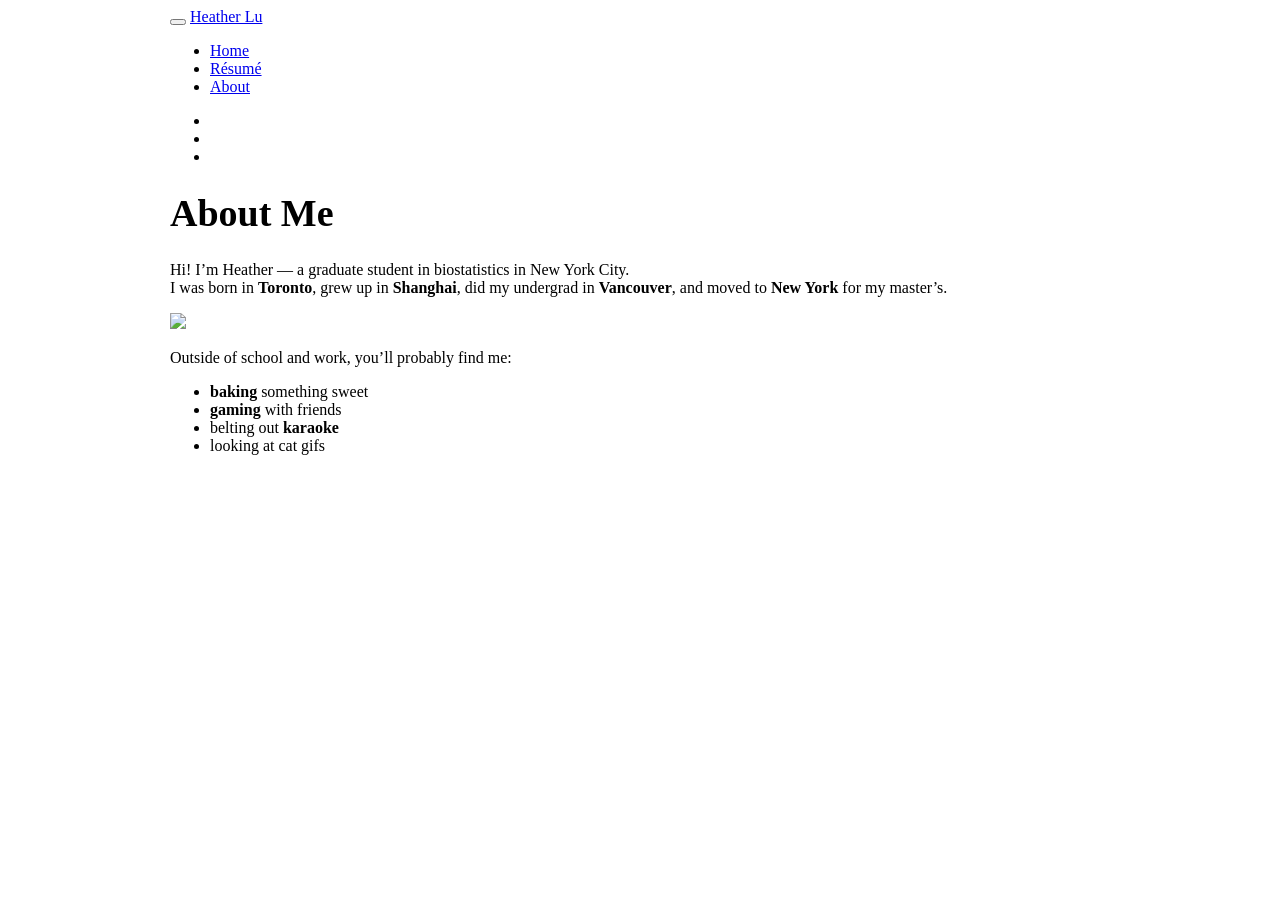
==== about.html @ 839d00f9 "finish part 1" ====
<!DOCTYPE html>

<html>

<head>

<meta charset="utf-8" />
<meta name="generator" content="pandoc" />
<meta http-equiv="X-UA-Compatible" content="IE=EDGE" />




<title>About Me</title>

<script src="site_libs/header-attrs-2.29/header-attrs.js"></script>
<script src="site_libs/jquery-3.6.0/jquery-3.6.0.min.js"></script>
<meta name="viewport" content="width=device-width, initial-scale=1" />
<link href="site_libs/bootstrap-3.3.5/css/flatly.min.css" rel="stylesheet" />
<script src="site_libs/bootstrap-3.3.5/js/bootstrap.min.js"></script>
<script src="site_libs/bootstrap-3.3.5/shim/html5shiv.min.js"></script>
<script src="site_libs/bootstrap-3.3.5/shim/respond.min.js"></script>
<style>h1 {font-size: 34px;}
       h1.title {font-size: 38px;}
       h2 {font-size: 30px;}
       h3 {font-size: 24px;}
       h4 {font-size: 18px;}
       h5 {font-size: 16px;}
       h6 {font-size: 12px;}
       code {color: inherit; background-color: rgba(0, 0, 0, 0.04);}
       pre:not([class]) { background-color: white }</style>
<script src="site_libs/navigation-1.1/tabsets.js"></script>
<link href="site_libs/highlightjs-9.12.0/textmate.css" rel="stylesheet" />
<script src="site_libs/highlightjs-9.12.0/highlight.js"></script>
<link href="site_libs/pagedtable-1.1/css/pagedtable.css" rel="stylesheet" />
<script src="site_libs/pagedtable-1.1/js/pagedtable.js"></script>
<link href="site_libs/font-awesome-6.5.2/css/all.min.css" rel="stylesheet" />
<link href="site_libs/font-awesome-6.5.2/css/v4-shims.min.css" rel="stylesheet" />

<style type="text/css">
  code{white-space: pre-wrap;}
  span.smallcaps{font-variant: small-caps;}
  span.underline{text-decoration: underline;}
  div.column{display: inline-block; vertical-align: top; width: 50%;}
  div.hanging-indent{margin-left: 1.5em; text-indent: -1.5em;}
  ul.task-list{list-style: none;}
    </style>

<style type="text/css">code{white-space: pre;}</style>
<script type="text/javascript">
if (window.hljs) {
  hljs.configure({languages: []});
  hljs.initHighlightingOnLoad();
  if (document.readyState && document.readyState === "complete") {
    window.setTimeout(function() { hljs.initHighlighting(); }, 0);
  }
}
</script>









<style type = "text/css">
.main-container {
  max-width: 940px;
  margin-left: auto;
  margin-right: auto;
}
img {
  max-width:100%;
}
.tabbed-pane {
  padding-top: 12px;
}
.html-widget {
  margin-bottom: 20px;
}
button.code-folding-btn:focus {
  outline: none;
}
summary {
  display: list-item;
}
details > summary > p:only-child {
  display: inline;
}
pre code {
  padding: 0;
}
</style>


<style type="text/css">
.dropdown-submenu {
  position: relative;
}
.dropdown-submenu>.dropdown-menu {
  top: 0;
  left: 100%;
  margin-top: -6px;
  margin-left: -1px;
  border-radius: 0 6px 6px 6px;
}
.dropdown-submenu:hover>.dropdown-menu {
  display: block;
}
.dropdown-submenu>a:after {
  display: block;
  content: " ";
  float: right;
  width: 0;
  height: 0;
  border-color: transparent;
  border-style: solid;
  border-width: 5px 0 5px 5px;
  border-left-color: #cccccc;
  margin-top: 5px;
  margin-right: -10px;
}
.dropdown-submenu:hover>a:after {
  border-left-color: #adb5bd;
}
.dropdown-submenu.pull-left {
  float: none;
}
.dropdown-submenu.pull-left>.dropdown-menu {
  left: -100%;
  margin-left: 10px;
  border-radius: 6px 0 6px 6px;
}
</style>

<script type="text/javascript">
// manage active state of menu based on current page
$(document).ready(function () {
  // active menu anchor
  href = window.location.pathname
  href = href.substr(href.lastIndexOf('/') + 1)
  if (href === "")
    href = "index.html";
  var menuAnchor = $('a[href="' + href + '"]');

  // mark the anchor link active (and if it's in a dropdown, also mark that active)
  var dropdown = menuAnchor.closest('li.dropdown');
  if (window.bootstrap) { // Bootstrap 4+
    menuAnchor.addClass('active');
    dropdown.find('> .dropdown-toggle').addClass('active');
  } else { // Bootstrap 3
    menuAnchor.parent().addClass('active');
    dropdown.addClass('active');
  }

  // Navbar adjustments
  var navHeight = $(".navbar").first().height() + 15;
  var style = document.createElement('style');
  var pt = "padding-top: " + navHeight + "px; ";
  var mt = "margin-top: -" + navHeight + "px; ";
  var css = "";
  // offset scroll position for anchor links (for fixed navbar)
  for (var i = 1; i <= 6; i++) {
    css += ".section h" + i + "{ " + pt + mt + "}\n";
  }
  style.innerHTML = "body {" + pt + "padding-bottom: 40px; }\n" + css;
  document.head.appendChild(style);
});
</script>

<!-- tabsets -->

<style type="text/css">
.tabset-dropdown > .nav-tabs {
  display: inline-table;
  max-height: 500px;
  min-height: 44px;
  overflow-y: auto;
  border: 1px solid #ddd;
  border-radius: 4px;
}

.tabset-dropdown > .nav-tabs > li.active:before, .tabset-dropdown > .nav-tabs.nav-tabs-open:before {
  content: "\e259";
  font-family: 'Glyphicons Halflings';
  display: inline-block;
  padding: 10px;
  border-right: 1px solid #ddd;
}

.tabset-dropdown > .nav-tabs.nav-tabs-open > li.active:before {
  content: "\e258";
  font-family: 'Glyphicons Halflings';
  border: none;
}

.tabset-dropdown > .nav-tabs > li.active {
  display: block;
}

.tabset-dropdown > .nav-tabs > li > a,
.tabset-dropdown > .nav-tabs > li > a:focus,
.tabset-dropdown > .nav-tabs > li > a:hover {
  border: none;
  display: inline-block;
  border-radius: 4px;
  background-color: transparent;
}

.tabset-dropdown > .nav-tabs.nav-tabs-open > li {
  display: block;
  float: none;
}

.tabset-dropdown > .nav-tabs > li {
  display: none;
}
</style>

<!-- code folding -->




</head>

<body>


<div class="container-fluid main-container">




<div class="navbar navbar-default  navbar-fixed-top" role="navigation">
  <div class="container">
    <div class="navbar-header">
      <button type="button" class="navbar-toggle collapsed" data-toggle="collapse" data-bs-toggle="collapse" data-target="#navbar" data-bs-target="#navbar">
        <span class="icon-bar"></span>
        <span class="icon-bar"></span>
        <span class="icon-bar"></span>
      </button>
      <a class="navbar-brand" href="index.html">Heather Lu</a>
    </div>
    <div id="navbar" class="navbar-collapse collapse">
      <ul class="nav navbar-nav">
        <li>
  <a href="index.html">Home</a>
</li>
<li>
  <a href="resume.html">Résumé</a>
</li>
<li>
  <a href="about.html">About</a>
</li>
      </ul>
      <ul class="nav navbar-nav navbar-right">
        <li>
  <a href="https://github.com/heather-lu">
    <span class="fa fa-github"></span>
     
  </a>
</li>
<li>
  <a href="https://www.linkedin.com/in/heatherlu2001/">
    <span class="fa fa-linkedin"></span>
     
  </a>
</li>
<li>
  <a href="mailto:hl3978@cumc.columbia.edu">
    <span class="fa fa-envelope"></span>
     
  </a>
</li>
      </ul>
    </div><!--/.nav-collapse -->
  </div><!--/.container -->
</div><!--/.navbar -->

<div id="header">



<h1 class="title toc-ignore">About Me</h1>

</div>


<p>Hi! I’m Heather — a graduate student in biostatistics in New York
City.<br />
I was born in <strong>Toronto</strong>, grew up in
<strong>Shanghai</strong>, did my undergrad in
<strong>Vancouver</strong>, and moved to <strong>New York</strong> for
my master’s.</p>
<p><img
src="https://media.giphy.com/media/v1.Y2lkPTc5MGI3NjExMWh5MnVtZjNuaDh3aHBuM3Q4ODAyb3dyOGw1NnBwMGtiZzhvaWtjeCZlcD12MV9naWZzX3NlYXJjaCZjdD1n/scZPhLqaVOM1qG4lT9/giphy.gif" /></p>
<p>Outside of school and work, you’ll probably find me:</p>
<ul>
<li><strong>baking</strong> something sweet</li>
<li><strong>gaming</strong> with friends</li>
<li>belting out <strong>karaoke</strong></li>
<li>looking at cat gifs</li>
</ul>




</div>

<script>

// add bootstrap table styles to pandoc tables
function bootstrapStylePandocTables() {
  $('tr.odd').parent('tbody').parent('table').addClass('table table-condensed');
}
$(document).ready(function () {
  bootstrapStylePandocTables();
});


</script>

<!-- tabsets -->

<script>
$(document).ready(function () {
  window.buildTabsets("TOC");
});

$(document).ready(function () {
  $('.tabset-dropdown > .nav-tabs > li').click(function () {
    $(this).parent().toggleClass('nav-tabs-open');
  });
});
</script>

<!-- code folding -->


<!-- dynamically load mathjax for compatibility with self-contained -->
<script>
  (function () {
    var script = document.createElement("script");
    script.type = "text/javascript";
    script.src  = "https://mathjax.rstudio.com/latest/MathJax.js?config=TeX-AMS-MML_HTMLorMML";
    document.getElementsByTagName("head")[0].appendChild(script);
  })();
</script>

</body>
</html>
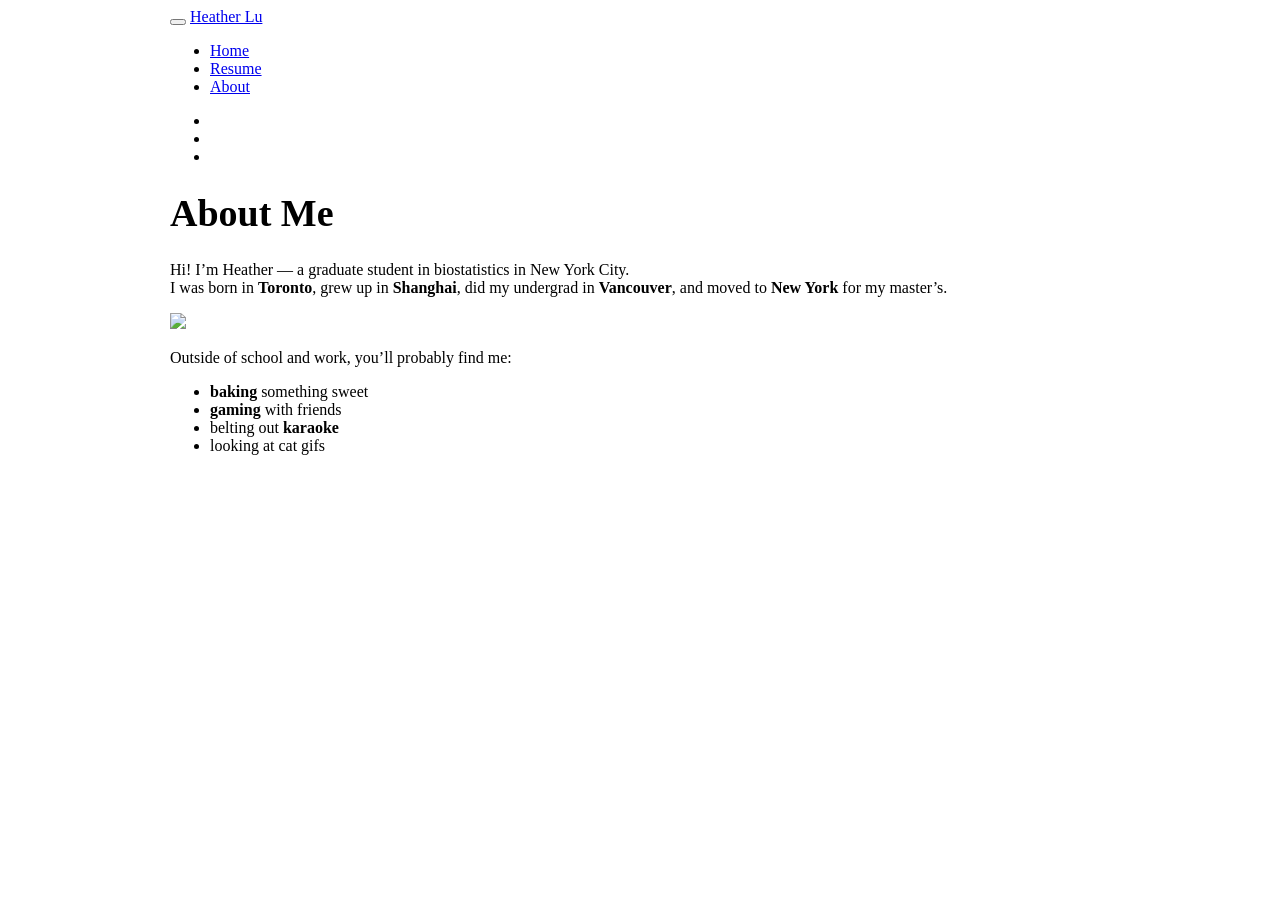
==== commit e5cbdfb8: "minor changes to resume content" ====
--- a/about.html
+++ b/about.html
@@ -250,7 +250,7 @@
   <a href="index.html">Home</a>
 </li>
 <li>
-  <a href="resume.html">Résumé</a>
+  <a href="resume.html">Resume</a>
 </li>
 <li>
   <a href="about.html">About</a>
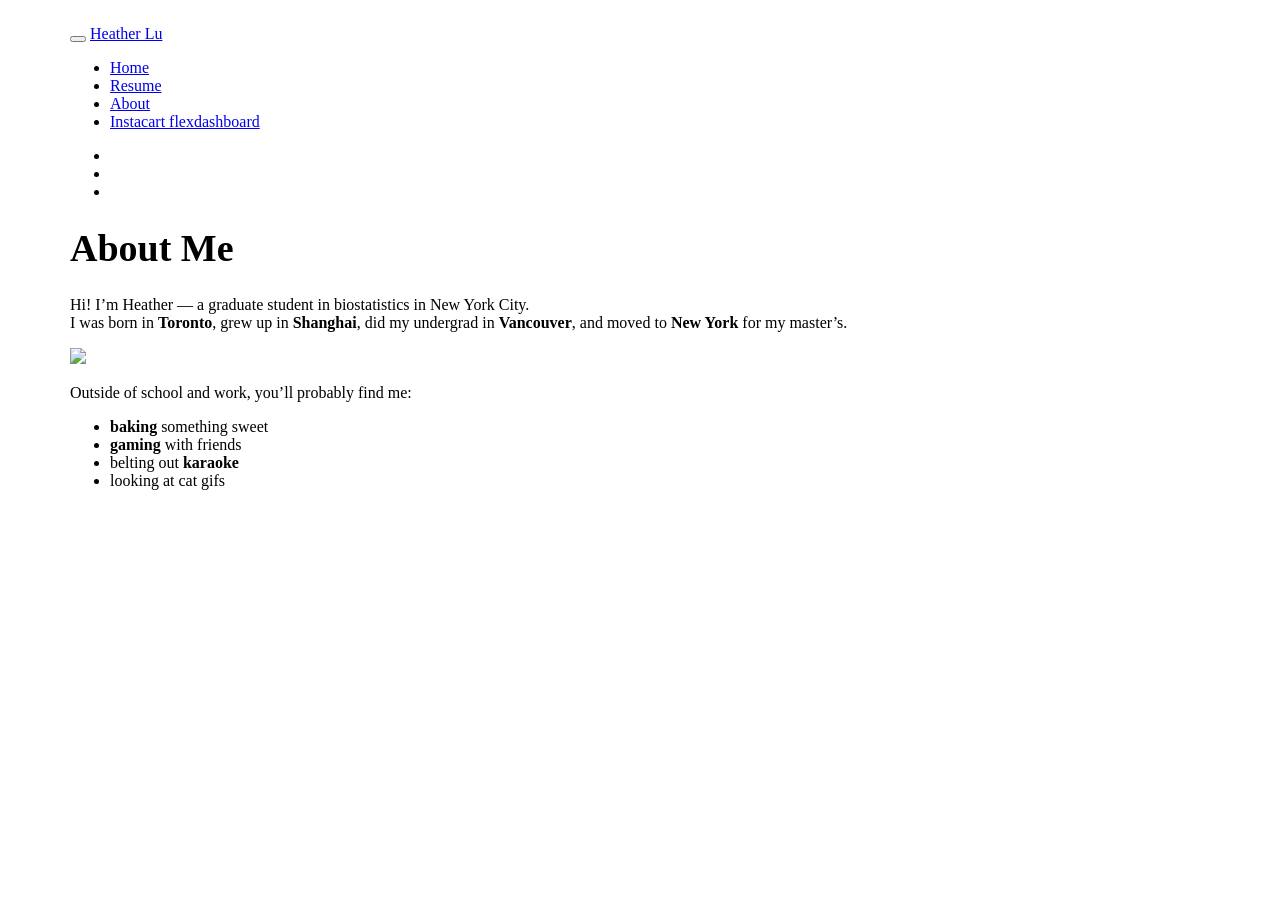
==== commit 8839ef6e: "added flexdashboard" ====
--- a/about.html
+++ b/about.html
@@ -29,6 +29,9 @@
        h6 {font-size: 12px;}
        code {color: inherit; background-color: rgba(0, 0, 0, 0.04);}
        pre:not([class]) { background-color: white }</style>
+<script src="site_libs/jqueryui-1.13.2/jquery-ui.min.js"></script>
+<link href="site_libs/tocify-1.9.1/jquery.tocify.css" rel="stylesheet" />
+<script src="site_libs/tocify-1.9.1/jquery.tocify.js"></script>
 <script src="site_libs/navigation-1.1/tabsets.js"></script>
 <link href="site_libs/highlightjs-9.12.0/textmate.css" rel="stylesheet" />
 <script src="site_libs/highlightjs-9.12.0/highlight.js"></script>
@@ -223,6 +226,69 @@
 
 
 
+<style type="text/css">
+
+#TOC {
+  margin: 25px 0px 20px 0px;
+}
+@media (max-width: 768px) {
+#TOC {
+  position: relative;
+  width: 100%;
+}
+}
+
+@media print {
+.toc-content {
+  /* see https://github.com/w3c/csswg-drafts/issues/4434 */
+  float: right;
+}
+}
+
+.toc-content {
+  padding-left: 30px;
+  padding-right: 40px;
+}
+
+div.main-container {
+  max-width: 1200px;
+}
+
+div.tocify {
+  width: 20%;
+  max-width: 260px;
+  max-height: 85%;
+}
+
+@media (min-width: 768px) and (max-width: 991px) {
+  div.tocify {
+    width: 25%;
+  }
+}
+
+@media (max-width: 767px) {
+  div.tocify {
+    width: 100%;
+    max-width: none;
+  }
+}
+
+.tocify ul, .tocify li {
+  line-height: 20px;
+}
+
+.tocify-subheader .tocify-item {
+  font-size: 0.90em;
+}
+
+.tocify .list-group-item {
+  border-radius: 0px;
+}
+
+
+</style>
+
+
 
 </head>
 
@@ -230,6 +296,16 @@
 
 
 <div class="container-fluid main-container">
+
+
+<!-- setup 3col/9col grid for toc_float and main content  -->
+<div class="row">
+<div class="col-xs-12 col-sm-4 col-md-3">
+<div id="TOC" class="tocify">
+</div>
+</div>
+
+<div class="toc-content col-xs-12 col-sm-8 col-md-9">
 
 
 
@@ -254,6 +330,9 @@
 </li>
 <li>
   <a href="about.html">About</a>
+</li>
+<li>
+  <a href="instacart_dashboard.html">Instacart flexdashboard</a>
 </li>
       </ul>
       <ul class="nav navbar-nav navbar-right">
@@ -307,6 +386,8 @@
 
 
 
+</div>
+</div>
 
 </div>
 
@@ -339,6 +420,35 @@
 
 <!-- code folding -->
 
+<script>
+$(document).ready(function ()  {
+
+    // temporarily add toc-ignore selector to headers for the consistency with Pandoc
+    $('.unlisted.unnumbered').addClass('toc-ignore')
+
+    // move toc-ignore selectors from section div to header
+    $('div.section.toc-ignore')
+        .removeClass('toc-ignore')
+        .children('h1,h2,h3,h4,h5').addClass('toc-ignore');
+
+    // establish options
+    var options = {
+      selectors: "h1,h2,h3",
+      theme: "bootstrap3",
+      context: '.toc-content',
+      hashGenerator: function (text) {
+        return text.replace(/[.\\/?&!#<>]/g, '').replace(/\s/g, '_');
+      },
+      ignoreSelector: ".toc-ignore",
+      scrollTo: 0
+    };
+    options.showAndHide = true;
+    options.smoothScroll = true;
+
+    // tocify
+    var toc = $("#TOC").tocify(options).data("toc-tocify");
+});
+</script>
 
 <!-- dynamically load mathjax for compatibility with self-contained -->
 <script>
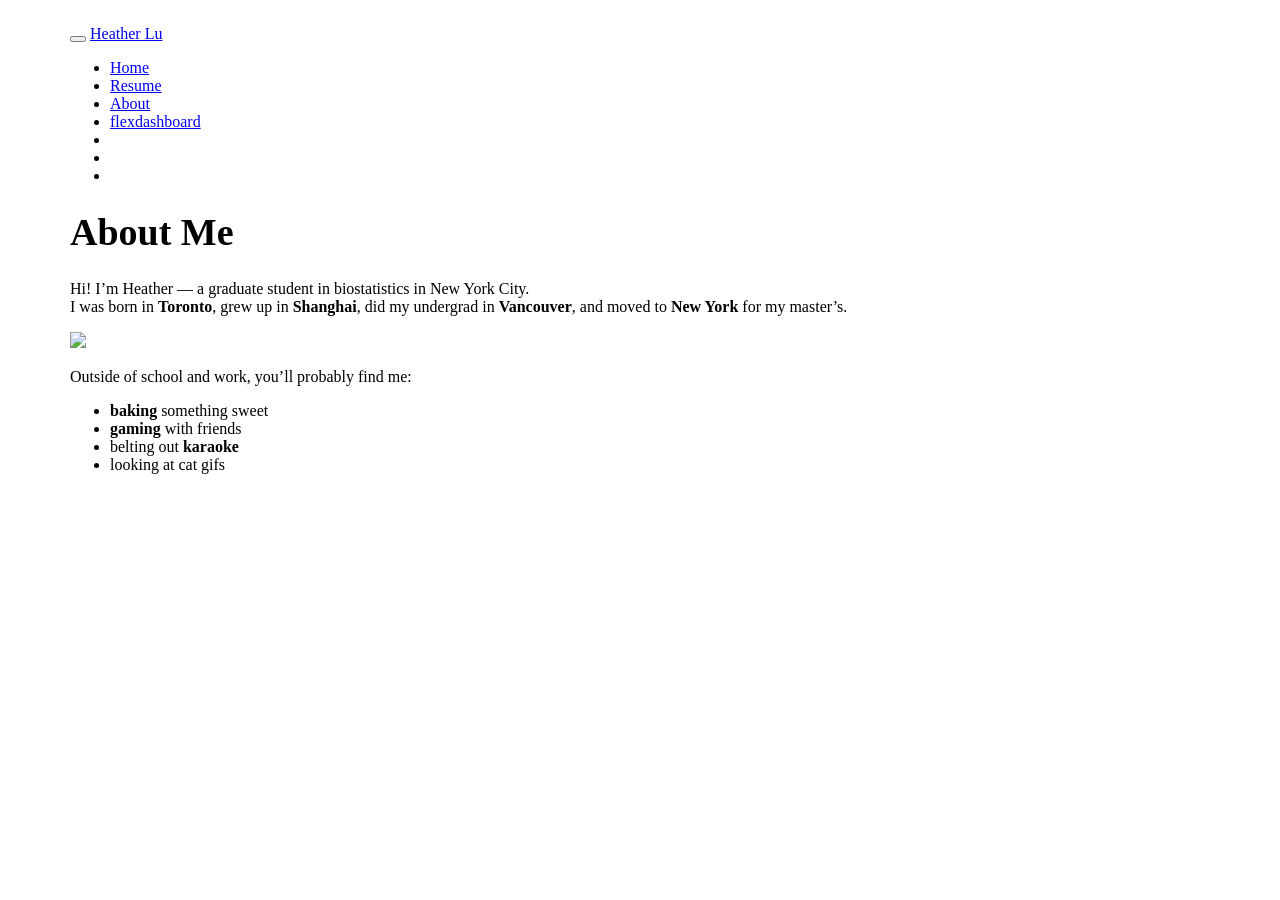
==== commit 87ba1a76: "changes to dashboard" ====
--- a/about.html
+++ b/about.html
@@ -33,10 +33,8 @@
 <link href="site_libs/tocify-1.9.1/jquery.tocify.css" rel="stylesheet" />
 <script src="site_libs/tocify-1.9.1/jquery.tocify.js"></script>
 <script src="site_libs/navigation-1.1/tabsets.js"></script>
-<link href="site_libs/highlightjs-9.12.0/textmate.css" rel="stylesheet" />
+<link href="site_libs/highlightjs-9.12.0/default.css" rel="stylesheet" />
 <script src="site_libs/highlightjs-9.12.0/highlight.js"></script>
-<link href="site_libs/pagedtable-1.1/css/pagedtable.css" rel="stylesheet" />
-<script src="site_libs/pagedtable-1.1/js/pagedtable.js"></script>
 <link href="site_libs/font-awesome-6.5.2/css/all.min.css" rel="stylesheet" />
 <link href="site_libs/font-awesome-6.5.2/css/v4-shims.min.css" rel="stylesheet" />
 
@@ -322,21 +320,22 @@
     </div>
     <div id="navbar" class="navbar-collapse collapse">
       <ul class="nav navbar-nav">
-        <li>
-  <a href="index.html">Home</a>
-</li>
-<li>
-  <a href="resume.html">Resume</a>
-</li>
-<li>
-  <a href="about.html">About</a>
-</li>
-<li>
-  <a href="instacart_dashboard.html">Instacart flexdashboard</a>
-</li>
+        
       </ul>
       <ul class="nav navbar-nav navbar-right">
         <li>
+  <a href="index.html">Home</a>
+</li>
+<li>
+  <a href="resume.html">Resume</a>
+</li>
+<li>
+  <a href="about.html">About</a>
+</li>
+<li>
+  <a href="dashboard_template.html">flexdashboard</a>
+</li>
+<li>
   <a href="https://github.com/heather-lu">
     <span class="fa fa-github"></span>
      
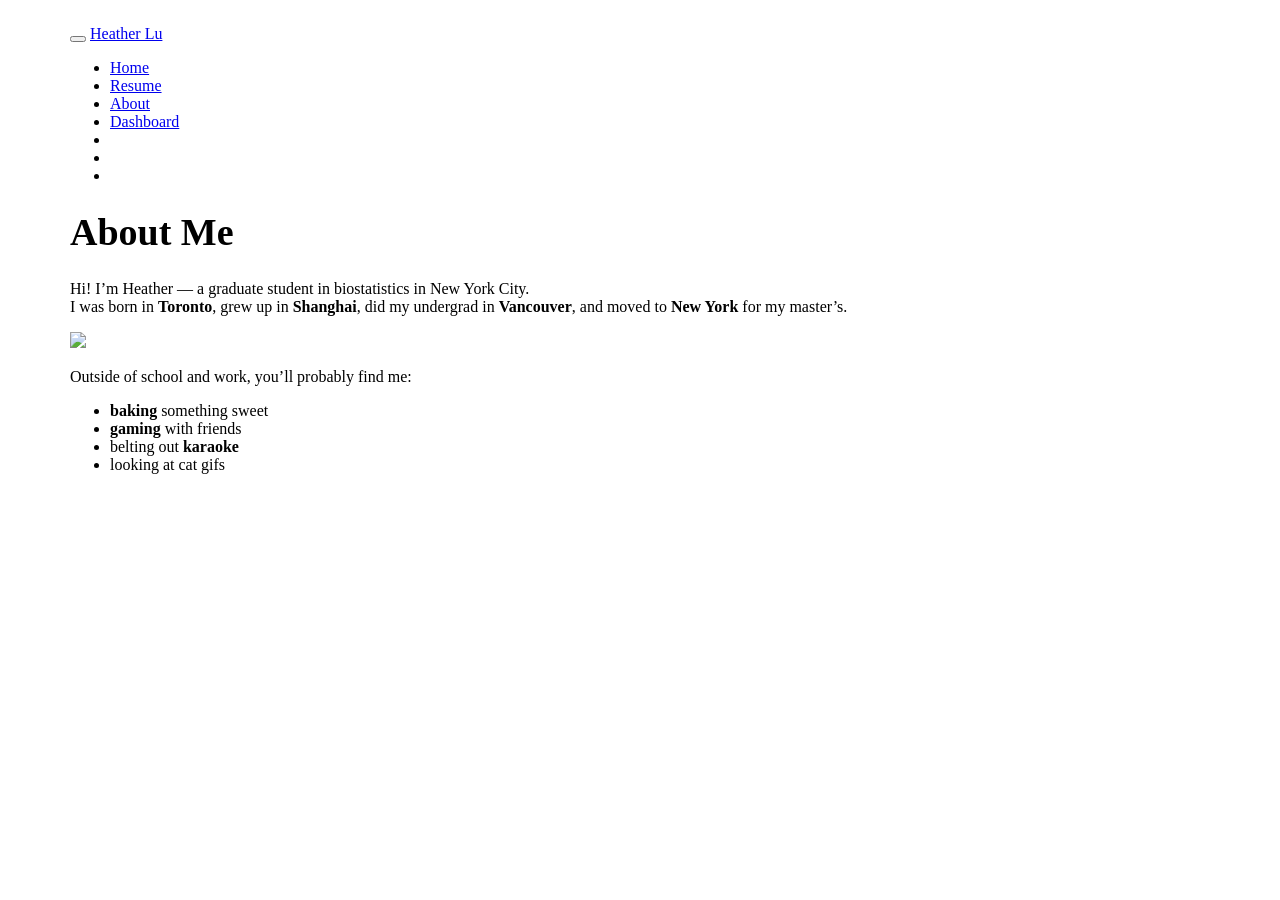
==== commit 83162f05: "trying to fix dashboard embedding" ====
--- a/about.html
+++ b/about.html
@@ -333,7 +333,7 @@
   <a href="about.html">About</a>
 </li>
 <li>
-  <a href="dashboard_template.html">flexdashboard</a>
+  <a href="dashboard_template.html">Dashboard</a>
 </li>
 <li>
   <a href="https://github.com/heather-lu">
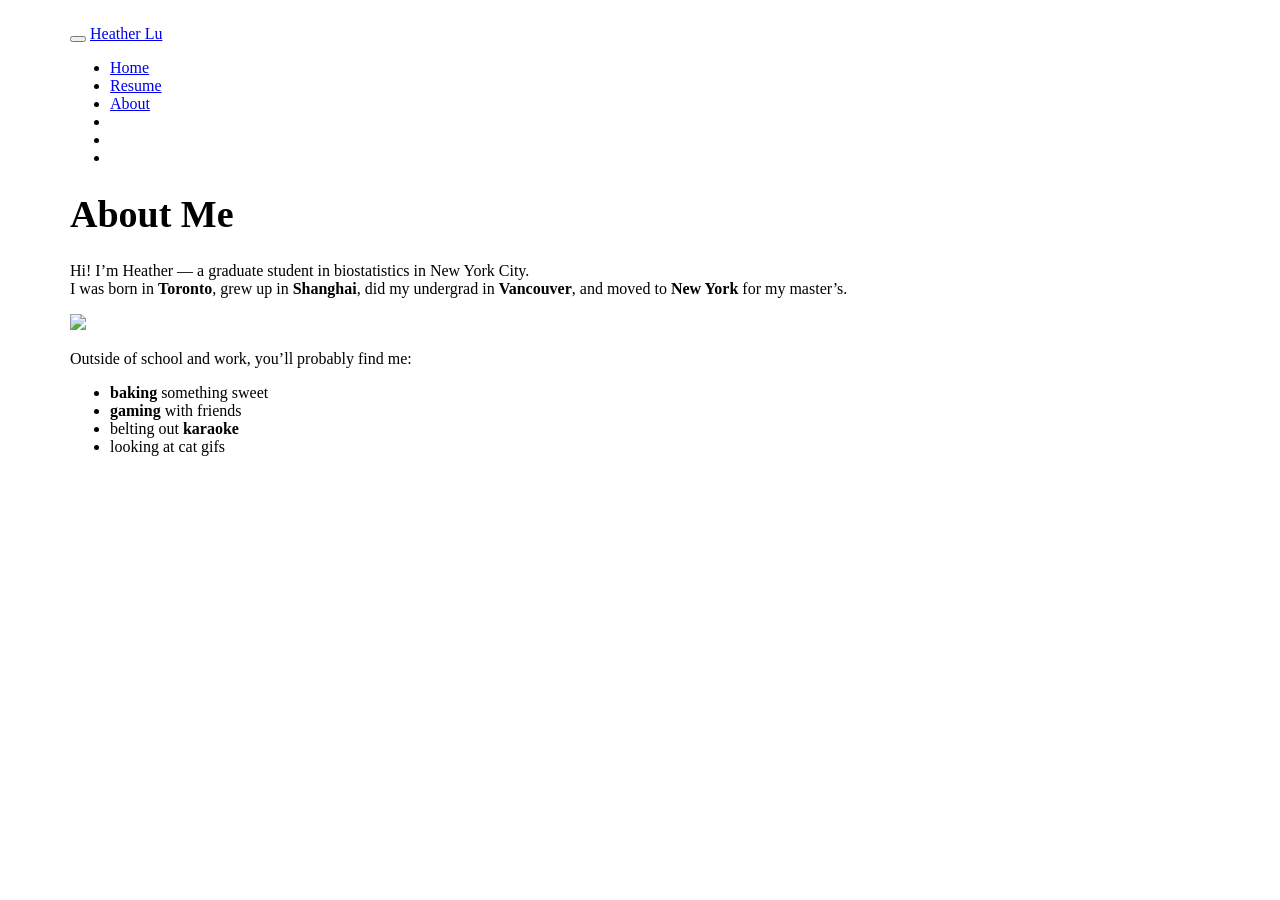
==== commit f1b380c2: "website update for personal use" ====
--- a/about.html
+++ b/about.html
@@ -333,9 +333,6 @@
   <a href="about.html">About</a>
 </li>
 <li>
-  <a href="dashboard_template.html">Dashboard</a>
-</li>
-<li>
   <a href="https://github.com/heather-lu">
     <span class="fa fa-github"></span>
      
